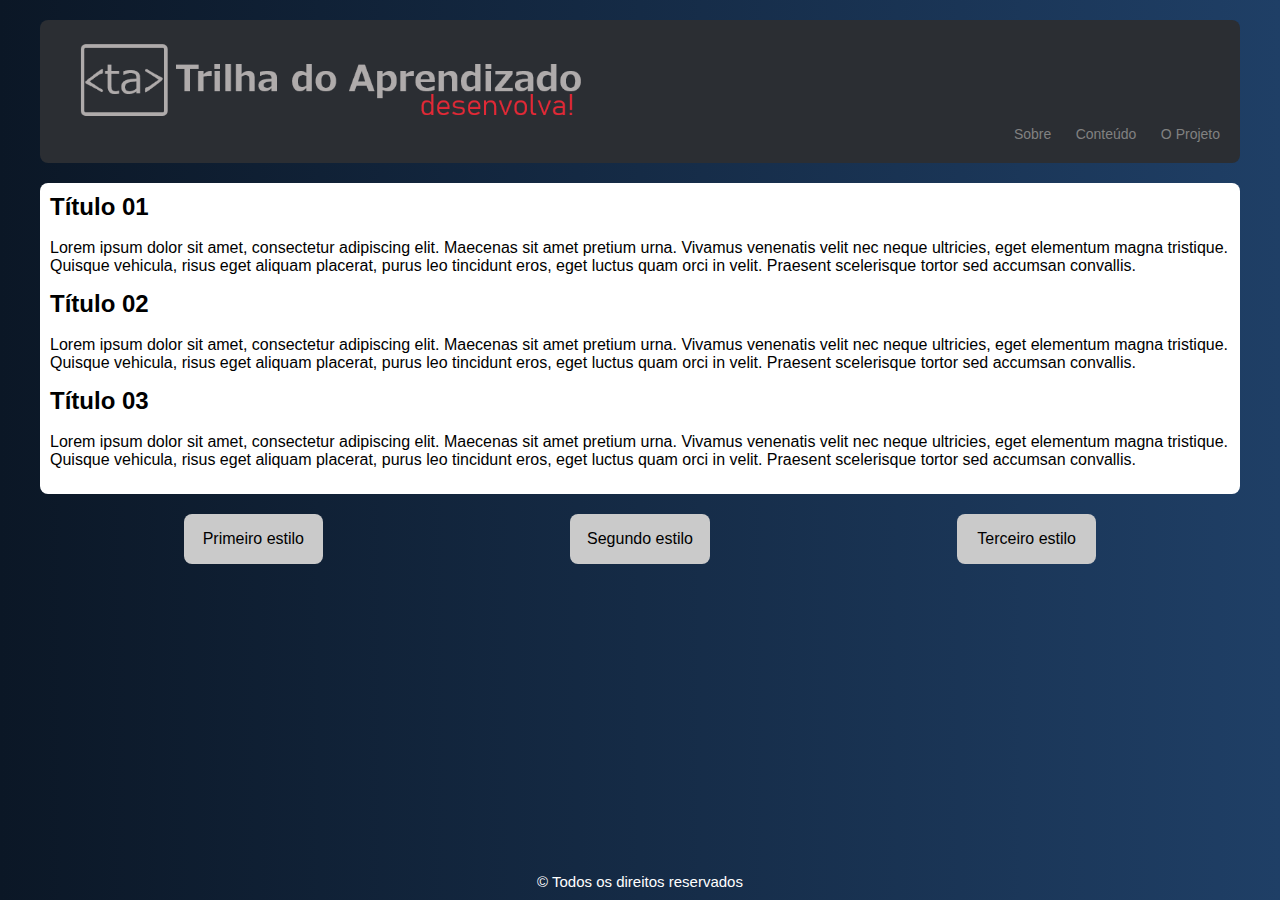
==== RDE19/layout01.html @ d37b8246 "add layout" ====
<!-- 2022 - TI3V - D.Web
Detalhes da atividade
Layouts com CSS
Prof. Francis Baranoski
•
08:22
100 pontos
Data de entrega: 21 de set. 23:59
Prezados alunos,


Nesta aula, aprenderemos a criar Layouts de Websites com CSS. 


A atividade a ser desenvolvida consiste em criar os layouts apresentados no vídeo. 

O arquivo base e o logotipo estão disponível junto a esta postagem.

logo.png
Imagem

Aula21-Layout.html
HTML

RDE14 - DW1 - Layouts com CSS
Vídeo do YouTube   ‪55 minutos‬
Comentários da turma
Seus trabalhos
Atribuído
Comentários particulares -->
<!DOCTYPE html>
<html lang="en">
<head>
    <meta charset="UTF-8">
    <meta http-equiv="X-UA-Compatible" content="IE=edge">
    <meta name="viewport" content="width=device-width, initial-scale=1.0">
    <title>Na Trilha do Aprendizado</title>
    <link rel="stylesheet" href="css/layout.css">
    <link rel="stylesheet" href="css/layout01.css">
</head>

    <div class="center">
      <header class="header_top"> 
          <div class="logo">
            <picture>
                <img src="img/logo.png"  alt="logo">
            </picture>
          </div>
          <nav>
              <div class="navegacao"> 
                      <a href="#">Sobre</a>
                      <a href="#">Conteúdo</a>
                      <a href="#">O Projeto</a>
              </div>
          </nav>
      </header>
      <main>
        
          <div class="principal">
              <div class="conteudo">
                <h2>Título 01</h2>
                <p>Lorem ipsum dolor sit amet, consectetur adipiscing elit. Maecenas sit amet pretium urna. Vivamus venenatis velit nec neque ultricies, eget elementum magna tristique. Quisque vehicula, risus eget aliquam placerat, purus leo tincidunt eros, eget luctus quam orci in velit. Praesent scelerisque tortor sed accumsan convallis.</p>

                
              </div>
              
              <div class="conteudo">
                <h2>Título 02</h2>
                <p>Lorem ipsum dolor sit amet, consectetur adipiscing elit. Maecenas sit amet pretium urna. Vivamus venenatis velit nec neque ultricies, eget elementum magna tristique. Quisque vehicula, risus eget aliquam placerat, purus leo tincidunt eros, eget luctus quam orci in velit. Praesent scelerisque tortor sed accumsan convallis.</p>
              </div>
              
              <div class="conteudo">
                <h2>Título 03</h2>
                <p>Lorem ipsum dolor sit amet, consectetur adipiscing elit. Maecenas sit amet pretium urna. Vivamus venenatis velit nec neque ultricies, eget elementum magna tristique. Quisque vehicula, risus eget aliquam placerat, purus leo tincidunt eros, eget luctus quam orci in velit. Praesent scelerisque tortor sed accumsan convallis.</p>
              </div>
            </div>
      </main>
      
      <div class="css">
        <a href="layout01.html">Primeiro estilo</a>
        <a href="layout02.html">Segundo estilo</a>
        <a href="layout03.html">Terceiro estilo</a>
      </div>
      
    </div><!--Center-->

    <footer>
      <div class="rodape">
        <p>© Todos os direitos reservados</p>
      </div>
    </footer>

    
</body>
</html>
<!-- Aula21-Layout.html
Exibindo logo.png… -->
---- RDE19/css/layout.css ----
*{
    font-family: Arial, Helvetica, sans-serif;
    padding: 0;
    margin: 0;
    box-sizing: border-box;
}
.center{
    margin: 0 auto;
    width: 100%;
    max-width: 1200px;
}
body,html{
    height: 100%;
    background:linear-gradient(to right, #0b1726, #1f3f66) ;
    display: flex;
    flex-direction: column;
}

/* Header */

header.header_top{
    font-family: helvetica;
    background-color: #2b2e33;
    width: 100%;
    margin: 20px 0;
    border-radius: 0.5rem;
    padding: 20px 10px;

    display: flex;
    justify-content: space-between;
    align-items: flex-end;
}

.header_top img{
    width: 70%;
}

.header_top nav a{
    font-size: 14px;
    text-decoration: none;
    padding: 5px;
    margin: 0 5px;
    color: #818181;
}
.header_top nav a:hover{
    transition: 0.7s;
    font-size: 16px;
}

/* CSS */

.css{
    display: flex;
    justify-content: space-around;
    margin: 20px;
}

.css a{
    display: flex;
    width: 12%;
    height: 50px;
    background-color: rgb(202, 202, 202);
    color: black;
    text-decoration: none;
    justify-content: center;
    align-items: center;
    border-radius: 0.5rem;
}

.css a:hover{
    transition: 0.7s;
    transform: scale(1.1);
    background-color: rgb(148, 148, 148);
}

/* FOOTER */

footer{
    font-size: 15px;
    padding: 10px;
    display: flex;
    justify-content: center;
    color: white;
    margin-top: auto;
}
---- RDE19/css/layout01.css ----
/* Principal */

.principal{
    background-color: white;
    padding: 10px;
    border-radius: 0.5rem;
}
.conteudo{
    width: 100%;
}
.conteudo h2{
    margin-bottom: 18px;
}
.conteudo P{
    margin-bottom: 15px;
}
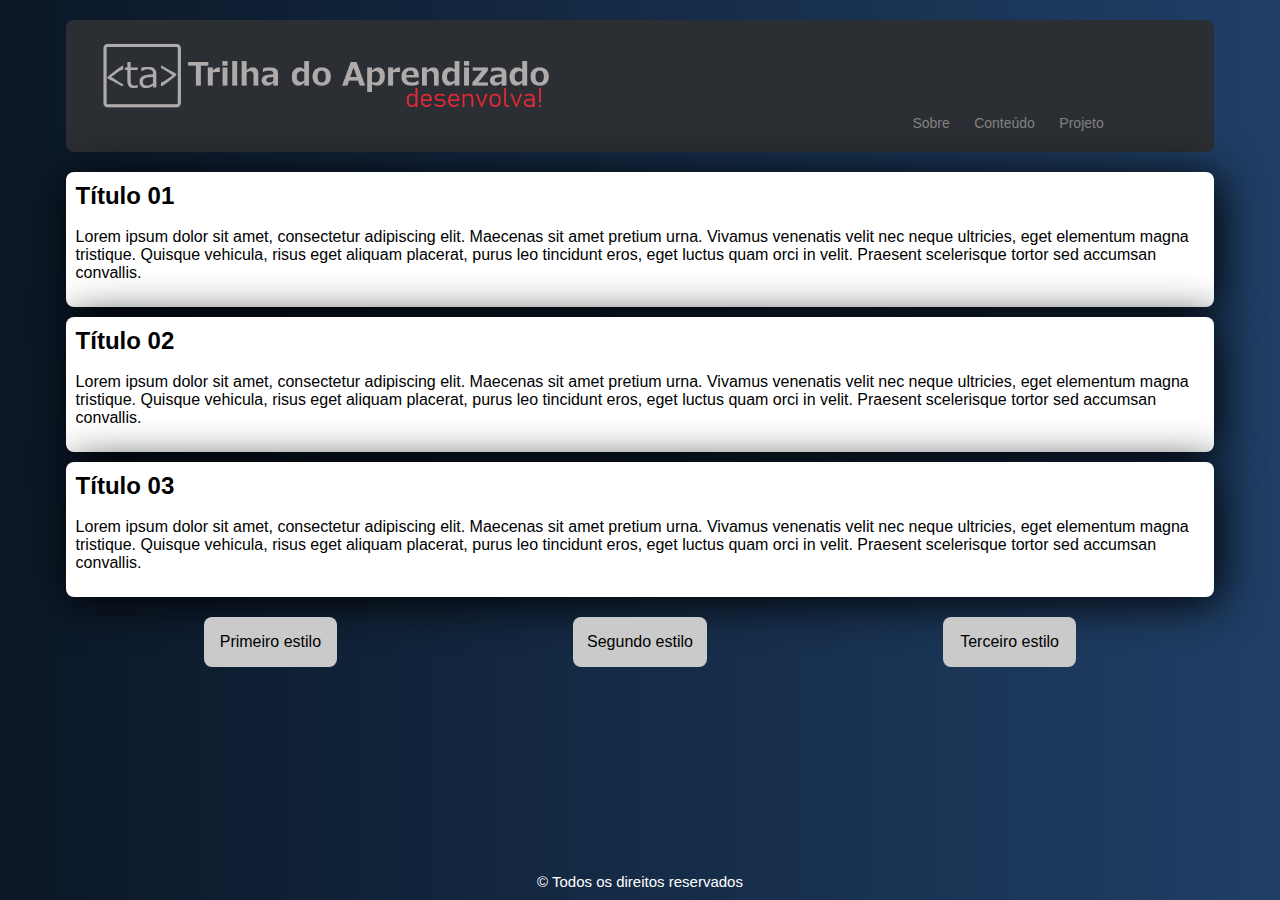
==== commit 2626f68e: "version 0.3" ====
--- a/RDE19/layout01.html
+++ b/RDE19/layout01.html
@@ -50,7 +50,7 @@
               <div class="navegacao"> 
                       <a href="#">Sobre</a>
                       <a href="#">Conteúdo</a>
-                      <a href="#">O Projeto</a>
+                      <a href="#">Projeto</a>
               </div>
           </nav>
       </header>
--- a/RDE19/css/layout.css
+++ b/RDE19/css/layout.css
@@ -6,6 +6,7 @@
 }
 .center{
     margin: 0 auto;
+    padding: 0 2%;
     width: 100%;
     max-width: 1200px;
 }
@@ -35,16 +36,25 @@
     width: 70%;
 }
 
+.header_top nav{
+    width: 30%;
+}
 .header_top nav a{
     font-size: 14px;
     text-decoration: none;
     padding: 5px;
-    margin: 0 5px;
+    margin: 0px 5px;
     color: #818181;
 }
 .header_top nav a:hover{
     transition: 0.7s;
     font-size: 16px;
+}
+
+/* Principal */
+
+.conteudo{
+    box-shadow: 5px 5px 45px 0px black;
 }
 
 /* CSS */
--- a/RDE19/css/layout01.css
+++ b/RDE19/css/layout01.css
@@ -1,11 +1,9 @@
 /* Principal */
-
-.principal{
+.conteudo{
     background-color: white;
     padding: 10px;
     border-radius: 0.5rem;
-}
-.conteudo{
+    margin: 10px 0;
     width: 100%;
 }
 .conteudo h2{
